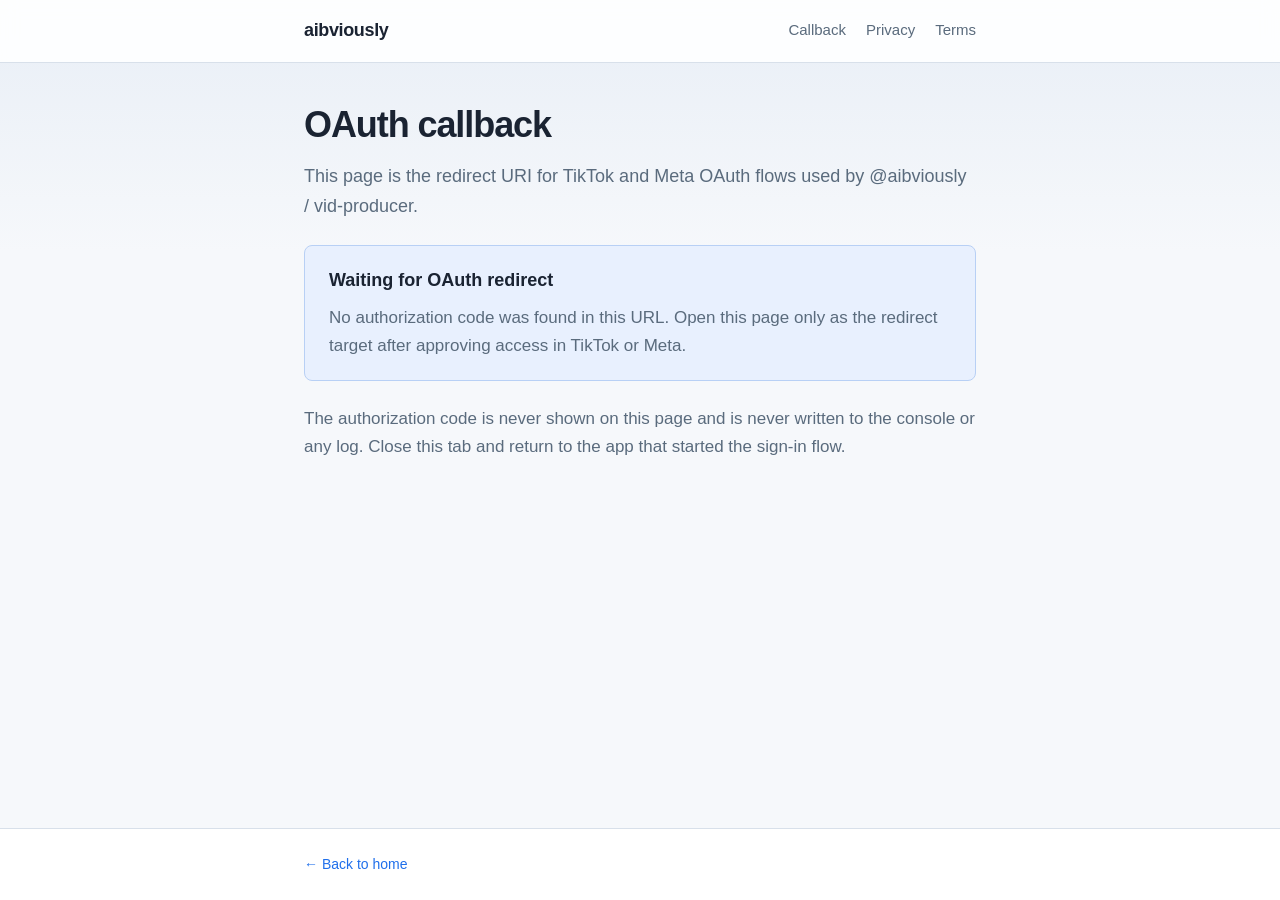
==== callback/index.html @ 9ac4a9b3 "Add GitHub Pages OAuth helper site for @aibviously Static home, callback, privacy, and terms pages p" ====
<!DOCTYPE html>
<html lang="en">
<head>
  <meta charset="utf-8">
  <meta name="viewport" content="width=device-width, initial-scale=1">
  <title>OAuth callback — aibviously</title>
  <meta name="description" content="OAuth redirect landing for @aibviously. Confirms authorization without exposing the code.">
  <meta name="robots" content="noindex, nofollow">
  <link rel="stylesheet" href="../styles.css">
</head>
<body>
  <header class="site-header">
    <div class="site-header__inner">
      <a class="brand" href="../">aibviously</a>
      <nav class="nav" aria-label="Primary">
        <a href="./">Callback</a>
        <a href="../privacy/">Privacy</a>
        <a href="../terms/">Terms</a>
      </nav>
    </div>
  </header>

  <main class="main">
    <h1>OAuth callback</h1>
    <p class="lead">
      This page is the redirect URI for TikTok and Meta OAuth flows used by
      @aibviously / vid-producer.
    </p>

    <div id="status" class="card card--info" role="status" aria-live="polite">
      <p class="status-title">Checking redirect…</p>
      <p style="margin:0">Looking for an authorization response in the URL.</p>
    </div>

    <p>
      The authorization code is never shown on this page and is never written to
      the console or any log. Close this tab and return to the app that started
      the sign-in flow.
    </p>
  </main>

  <footer class="site-footer">
    <div class="site-footer__inner">
      <p><a href="../">← Back to home</a></p>
    </div>
  </footer>

  <script>
    (function () {
      var statusEl = document.getElementById("status");
      var params = new URLSearchParams(window.location.search);
      var hasCode = params.has("code") && String(params.get("code") || "").length > 0;
      var hasError = params.has("error");
      var errorDesc = params.get("error_description") || params.get("error") || "";

      // Intentionally do not read, stringify, or log the code value.
      if (hasCode) {
        statusEl.className = "card card--success";
        statusEl.innerHTML =
          '<p class="status-title status-title--success">Authorization code received</p>' +
          "<p style=\"margin:0\">OAuth redirect completed successfully. You can close this window and return to the application.</p>";
        return;
      }

      if (hasError) {
        var safeDesc = String(errorDesc).slice(0, 200);
        statusEl.className = "card card--error";
        statusEl.innerHTML =
          '<p class="status-title status-title--error">Authorization was not completed</p>' +
          "<p style=\"margin:0\">The provider returned an error" +
          (safeDesc ? ": " + safeDesc.replace(/[<>&]/g, "") : "") +
          ". Close this window and try again from the app.</p>";
        return;
      }

      statusEl.className = "card card--info";
      statusEl.innerHTML =
        '<p class="status-title">Waiting for OAuth redirect</p>' +
        "<p style=\"margin:0\">No authorization code was found in this URL. Open this page only as the redirect target after approving access in TikTok or Meta.</p>";
    })();
  </script>
</body>
</html>
---- styles.css ----
:root {
  --bg: #f6f8fb;
  --bg-elevated: #ffffff;
  --surface: #eef2f7;
  --text: #1a2332;
  --text-muted: #5a6b7d;
  --accent: #1f6feb;
  --accent-soft: #e8f0fe;
  --success: #1a7f4b;
  --success-soft: #e6f6ee;
  --error: #c62828;
  --error-soft: #fdecea;
  --border: #d8e0ea;
  --font-sans: "IBM Plex Sans", "Segoe UI", "Helvetica Neue", Helvetica, Arial, sans-serif;
  --max-width: 42rem;
  --radius: 0.5rem;
}

*,
*::before,
*::after {
  box-sizing: border-box;
}

html {
  scroll-behavior: smooth;
}

body {
  margin: 0;
  min-height: 100vh;
  display: flex;
  flex-direction: column;
  font-family: var(--font-sans);
  font-size: 1.0625rem;
  line-height: 1.65;
  color: var(--text);
  background:
    linear-gradient(180deg, #e8eef6 0%, var(--bg) 28%, var(--bg) 100%);
}

a {
  color: var(--accent);
  text-decoration: none;
}

a:hover {
  text-decoration: underline;
}

.site-header {
  border-bottom: 1px solid var(--border);
  background: rgba(255, 255, 255, 0.9);
  backdrop-filter: blur(8px);
  position: sticky;
  top: 0;
  z-index: 10;
}

.site-header__inner,
.site-footer__inner,
.main {
  width: min(100% - 2rem, var(--max-width));
  margin-inline: auto;
}

.site-header__inner {
  display: flex;
  align-items: center;
  justify-content: space-between;
  gap: 1rem;
  padding: 1rem 0;
}

.brand {
  font-weight: 700;
  font-size: 1.125rem;
  letter-spacing: -0.02em;
  color: var(--text);
  text-decoration: none;
}

.brand:hover {
  text-decoration: none;
  color: var(--accent);
}

.nav {
  display: flex;
  gap: 1.25rem;
  flex-wrap: wrap;
}

.nav a {
  color: var(--text-muted);
  font-size: 0.9375rem;
}

.nav a:hover {
  color: var(--text);
  text-decoration: none;
}

.main {
  padding: 2.5rem 0 4rem;
  flex: 1;
}

h1 {
  font-size: clamp(1.75rem, 4vw, 2.25rem);
  font-weight: 700;
  letter-spacing: -0.03em;
  line-height: 1.2;
  margin: 0 0 1rem;
}

h2 {
  font-size: 1.25rem;
  font-weight: 600;
  letter-spacing: -0.02em;
  margin: 2rem 0 0.75rem;
}

p {
  margin: 0 0 1rem;
  color: var(--text-muted);
}

p strong,
li strong {
  color: var(--text);
  font-weight: 600;
}

.lead {
  font-size: 1.125rem;
  color: var(--text-muted);
  margin-bottom: 1.5rem;
}

ul {
  margin: 0 0 1rem;
  padding-left: 1.25rem;
  color: var(--text-muted);
}

li {
  margin-bottom: 0.5rem;
}

.card {
  background: var(--bg-elevated);
  border: 1px solid var(--border);
  border-radius: var(--radius);
  padding: 1.25rem 1.5rem;
  margin: 1.5rem 0;
}

.card--success {
  background: var(--success-soft);
  border-color: #a8d5bc;
}

.card--error {
  background: var(--error-soft);
  border-color: #f0b4b4;
}

.card--info {
  background: var(--accent-soft);
  border-color: #b8d0f5;
}

.status-title {
  font-weight: 600;
  color: var(--text);
  margin: 0 0 0.5rem;
  font-size: 1.125rem;
}

.status-title--success {
  color: var(--success);
}

.status-title--error {
  color: var(--error);
}

.code-block {
  font-family: "IBM Plex Mono", ui-monospace, "SF Mono", Menlo, Consolas, monospace;
  font-size: 0.875rem;
  background: var(--surface);
  border: 1px solid var(--border);
  border-radius: var(--radius);
  padding: 0.875rem 1rem;
  overflow-x: auto;
  color: var(--text);
  margin: 0.75rem 0 1.25rem;
  word-break: break-all;
}

.url-list {
  list-style: none;
  padding: 0;
  margin: 1rem 0 0;
}

.url-list li {
  margin-bottom: 1rem;
}

.url-list .label {
  display: block;
  font-size: 0.8125rem;
  text-transform: uppercase;
  letter-spacing: 0.04em;
  color: var(--text-muted);
  margin-bottom: 0.35rem;
}

.site-footer {
  border-top: 1px solid var(--border);
  padding: 1.5rem 0;
  background: var(--bg-elevated);
}

.site-footer p {
  margin: 0;
  font-size: 0.875rem;
}

.policy-meta {
  font-size: 0.875rem;
  color: var(--text-muted);
  margin-bottom: 2rem;
}

@media (max-width: 520px) {
  .site-header__inner {
    flex-direction: column;
    align-items: flex-start;
  }
}
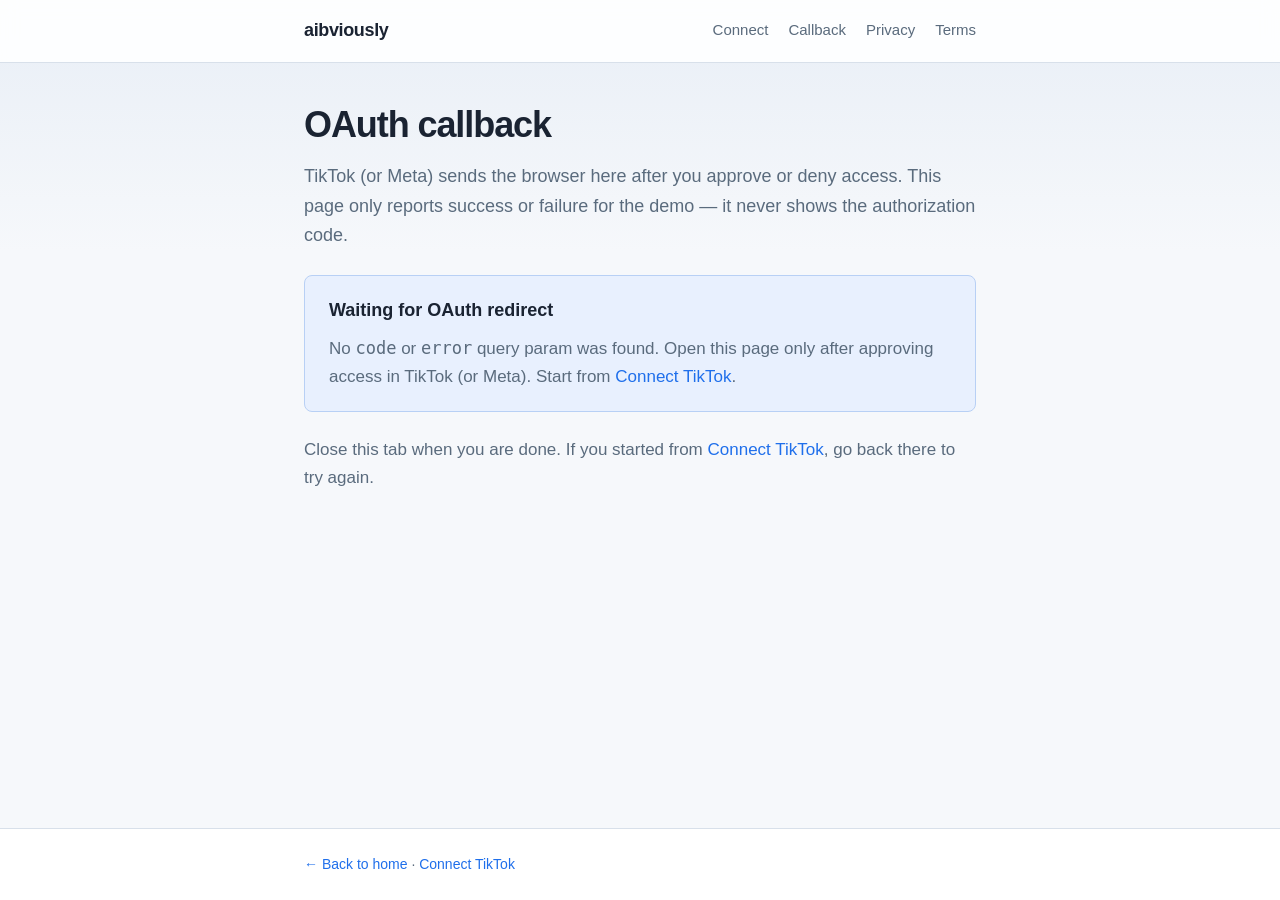
==== commit 56546241: "Add owner-only Connect TikTok page for Login Kit demo Adds /connect/ with a Connect TikTok button th" ====
--- a/callback/index.html
+++ b/callback/index.html
@@ -13,6 +13,7 @@
     <div class="site-header__inner">
       <a class="brand" href="../">aibviously</a>
       <nav class="nav" aria-label="Primary">
+        <a href="../connect/">Connect</a>
         <a href="./">Callback</a>
         <a href="../privacy/">Privacy</a>
         <a href="../terms/">Terms</a>
@@ -23,8 +24,9 @@
   <main class="main">
     <h1>OAuth callback</h1>
     <p class="lead">
-      This page is the redirect URI for TikTok and Meta OAuth flows used by
-      @aibviously / vid-producer.
+      TikTok (or Meta) sends the browser here after you approve or deny access.
+      This page only reports success or failure for the demo — it never shows the
+      authorization code.
     </p>
 
     <div id="status" class="card card--info" role="status" aria-live="polite">
@@ -33,15 +35,14 @@
     </div>
 
     <p>
-      The authorization code is never shown on this page and is never written to
-      the console or any log. Close this tab and return to the app that started
-      the sign-in flow.
+      Close this tab when you are done. If you started from
+      <a href="../connect/">Connect TikTok</a>, go back there to try again.
     </p>
   </main>
 
   <footer class="site-footer">
     <div class="site-footer__inner">
-      <p><a href="../">← Back to home</a></p>
+      <p><a href="../">← Back to home</a> · <a href="../connect/">Connect TikTok</a></p>
     </div>
   </footer>
 
@@ -57,26 +58,30 @@
       if (hasCode) {
         statusEl.className = "card card--success";
         statusEl.innerHTML =
-          '<p class="status-title status-title--success">Authorization code received</p>' +
-          "<p style=\"margin:0\">OAuth redirect completed successfully. You can close this window and return to the application.</p>";
+          '<p class="status-title status-title--success">Connected successfully</p>' +
+          "<p style=\"margin:0\">TikTok returned an authorization code. For this " +
+          "API-only demo that means the owner approve step worked. The code itself " +
+          "is not displayed here — your server exchanges it for tokens offline.</p>";
         return;
       }
 
       if (hasError) {
-        var safeDesc = String(errorDesc).slice(0, 200);
+        var safeDesc = String(errorDesc).slice(0, 200).replace(/[<>&]/g, "");
         statusEl.className = "card card--error";
         statusEl.innerHTML =
-          '<p class="status-title status-title--error">Authorization was not completed</p>' +
-          "<p style=\"margin:0\">The provider returned an error" +
-          (safeDesc ? ": " + safeDesc.replace(/[<>&]/g, "") : "") +
-          ". Close this window and try again from the app.</p>";
+          '<p class="status-title status-title--error">Connection failed</p>' +
+          "<p style=\"margin:0\">TikTok did not complete authorization" +
+          (safeDesc ? " (" + safeDesc + ")" : "") +
+          ". You can close this window and try again from Connect TikTok.</p>";
         return;
       }
 
       statusEl.className = "card card--info";
       statusEl.innerHTML =
         '<p class="status-title">Waiting for OAuth redirect</p>' +
-        "<p style=\"margin:0\">No authorization code was found in this URL. Open this page only as the redirect target after approving access in TikTok or Meta.</p>";
+        "<p style=\"margin:0\">No <code>code</code> or <code>error</code> query param " +
+        "was found. Open this page only after approving access in TikTok " +
+        "(or Meta). Start from <a href=\"../connect/\">Connect TikTok</a>.</p>";
     })();
   </script>
 </body>
--- a/styles.css
+++ b/styles.css
@@ -235,9 +235,88 @@
   margin-bottom: 2rem;
 }
 
+.eyebrow {
+  margin: 0 0 0.5rem;
+  font-size: 0.8125rem;
+  text-transform: uppercase;
+  letter-spacing: 0.06em;
+  color: var(--text-muted);
+}
+
+.main--connect {
+  text-align: center;
+  padding-top: 4rem;
+}
+
+.main--connect .lead {
+  max-width: 28rem;
+  margin-left: auto;
+  margin-right: auto;
+}
+
+.connect-actions {
+  margin: 2rem 0 1.25rem;
+}
+
+.btn {
+  display: inline-block;
+  appearance: none;
+  border: none;
+  cursor: pointer;
+  font-family: inherit;
+  font-size: 1.125rem;
+  font-weight: 600;
+  letter-spacing: -0.01em;
+  padding: 0.9rem 1.75rem;
+  border-radius: var(--radius);
+  text-decoration: none;
+  transition: background 0.15s ease, transform 0.1s ease;
+}
+
+.btn--primary {
+  color: #fff;
+  background: var(--accent);
+}
+
+.btn--primary:hover {
+  background: #1858c5;
+  text-decoration: none;
+}
+
+.btn--primary:active {
+  transform: translateY(1px);
+}
+
+.btn--primary:focus-visible {
+  outline: 2px solid var(--accent);
+  outline-offset: 3px;
+}
+
+.connect-note {
+  max-width: 26rem;
+  margin-inline: auto;
+  font-size: 0.9375rem;
+}
+
+.connect-note code {
+  font-family: "IBM Plex Mono", ui-monospace, "SF Mono", Menlo, Consolas, monospace;
+  font-size: 0.875em;
+}
+
 @media (max-width: 520px) {
   .site-header__inner {
     flex-direction: column;
     align-items: flex-start;
   }
-}
+
+  .main--connect {
+    padding-top: 2.5rem;
+    text-align: left;
+  }
+
+  .main--connect .lead,
+  .connect-note {
+    margin-left: 0;
+    margin-right: 0;
+  }
+}
